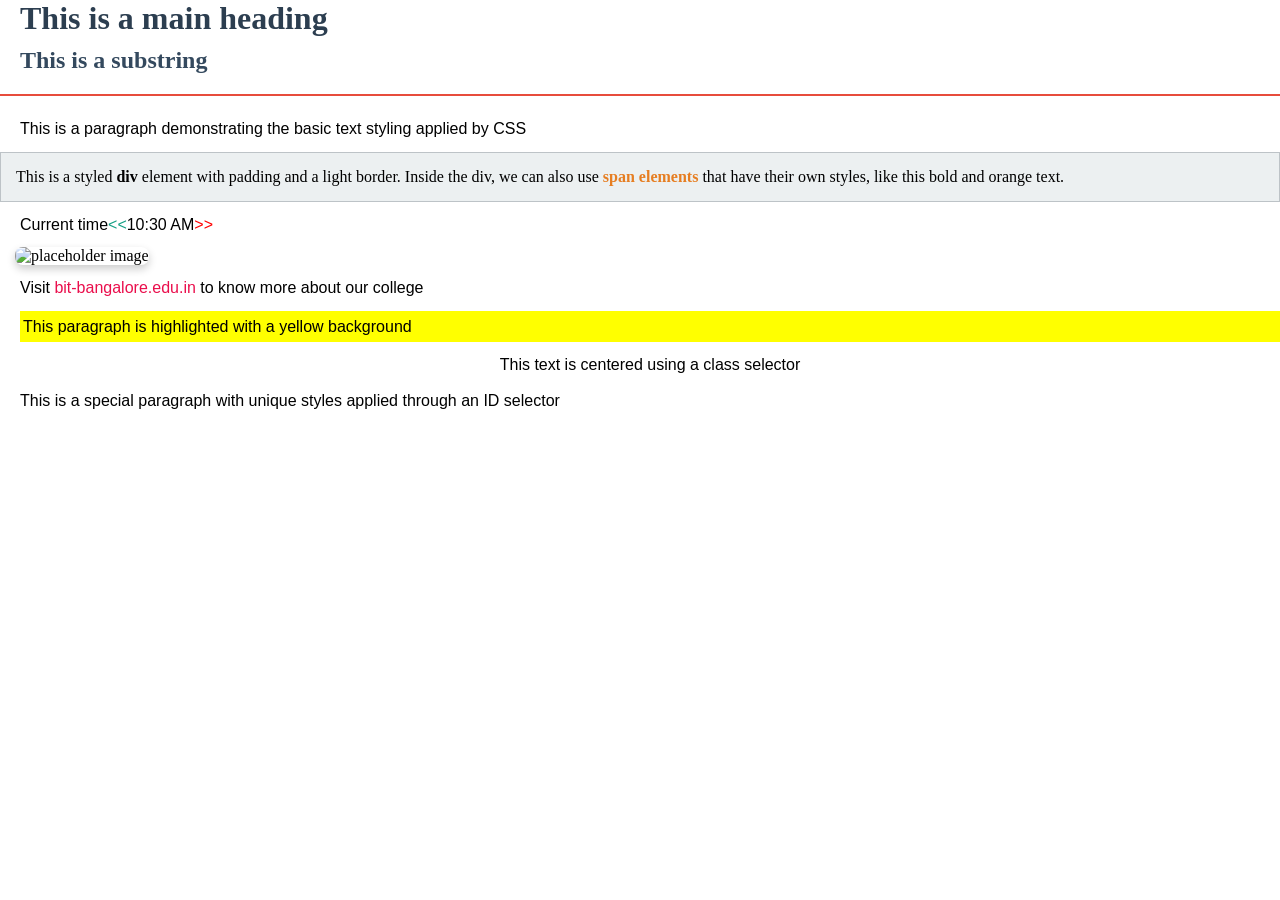
==== index3.html @ 1f52365f "Create index3.html" ====
<!DOCTYPE html>
<html>
    <head>
        <title>Styled HTML page</title>
        <link rel="stylesheet" href="style.css">
    </head>
    <body>
        <h2>This is a main heading</h2>
        <h3>This is a substring</h3>
        <hr>
        <p>This is a paragraph demonstrating the basic text styling applied by CSS</p>
        <div>
            This is a styled <strong>div</strong> element with padding and a light border.
            Inside the div, we can also use <span>span elements</span> that have their own styles, like this bold and orange text.
        </div>
        <p>Current time<time>10:30 AM</time></p>
        <img src="bit-830x246.jpg" alt="placeholder image">
        <p>Visit <a href="https://bit-bangalore.edu.in/">bit-bangalore.edu.in</a> to know more about our college</p>
        <p class="highlight">This paragraph is highlighted with a yellow background</p>
        <p class="center">This text is centered using a class selector</p>
        <p id="special_paragraph">This is a special paragraph with unique styles applied through an ID selector</p>
    </body>
</html>
---- style.css ----
* {
    margin: 0;
    padding: 0;
    box-sizing: border-box;
}

h2 {
    color: #2c3e50;
    font-size: 2em;
    margin-bottom: 10px;
}

h3 {
    color: #34495e;
    font-size: 1.5em;
    margin-bottom: 8px;
}

hr {
    border: 0;
    height: 2px;
    background-color: #e74c3c;
    margin: 20px 0;
}

p {
    font-family: 'Arial', sans-serif;
    line-height: 1.6;
    margin: 10px 0;
}

div {
    padding: 15px;
    border: 1px solid #bdc3c7;
    background-color: #ecf0f1;
}

span {
    color: #e67e22;
    font-weight: bold;
}

time::before {
    content: '<<';
    color: #16a085;
}

time::after {
    content: '>>';
    color: #ff0000;
}

img {
    margin-left: 15px;
    height: 300px;
    width: 400px;
    border-radius: 8px;
    box-shadow: 0 4px 8px rgba(0, 0, 0, 0.2);
    max-width: 100%;
}

a {
    text-decoration: none;
    color: #ea0e4c;
}

a:hover {
    color: #6200ee;
    text-decoration: underline;
}

.highlight {
    background-color: yellow;
    padding: 3px;
}

.center {
    text-align: center;
}

#special-paragraph {
    font-size: 1.2em;
    color: #8e44ad;
    background-color: #f5f5f5;
    padding: 10px;
    border-left: 5px solid #8e44ad;
}

h2,
h3,
p {
    margin-left: 20px;
}
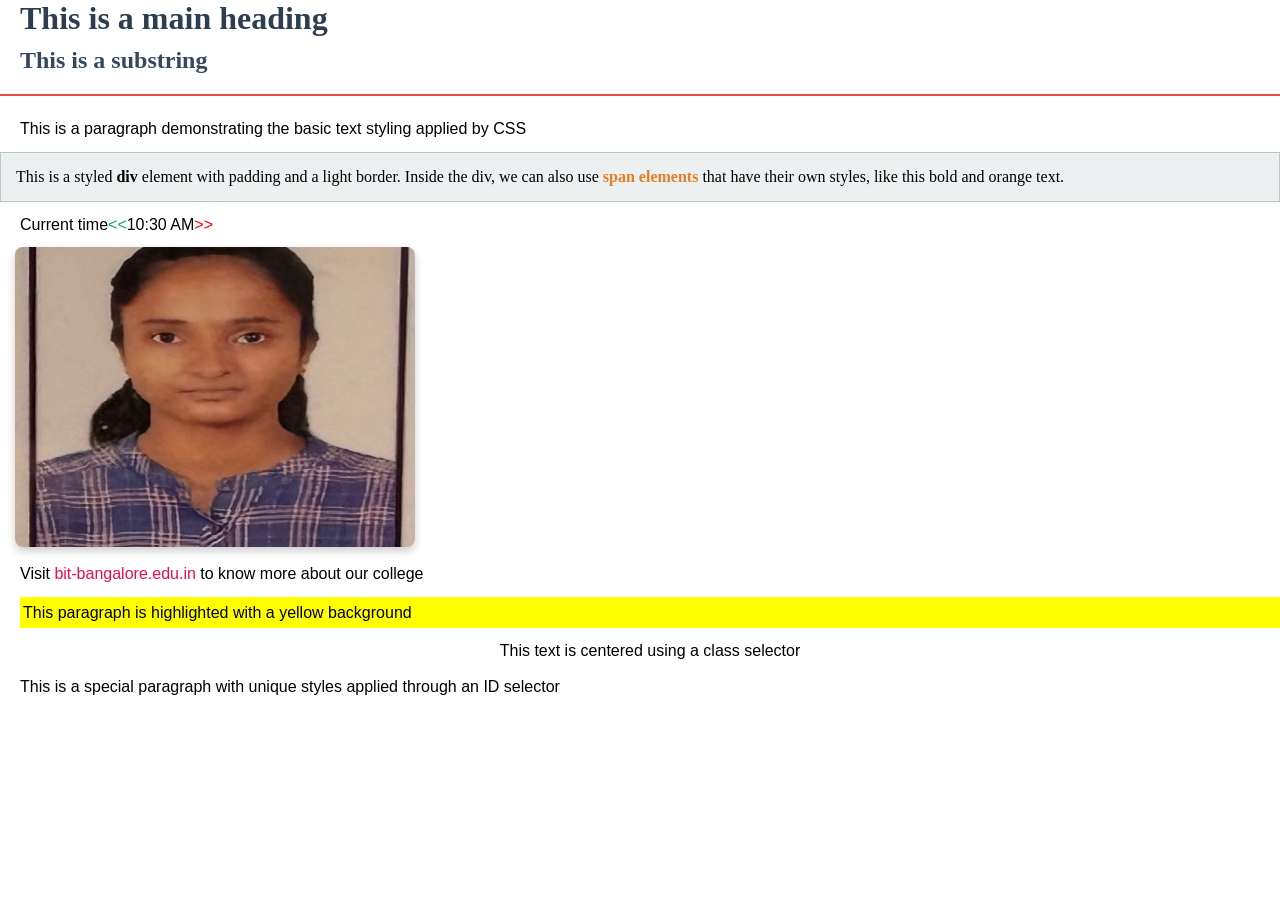
==== commit ef1cffa5: "Update image source in index3.html" ====
--- a/index3.html
+++ b/index3.html
@@ -14,7 +14,7 @@
             Inside the div, we can also use <span>span elements</span> that have their own styles, like this bold and orange text.
         </div>
         <p>Current time<time>10:30 AM</time></p>
-        <img src="bit-830x246.jpg" alt="placeholder image">
+        <img src="photo.jpg" alt="placeholder image">
         <p>Visit <a href="https://bit-bangalore.edu.in/">bit-bangalore.edu.in</a> to know more about our college</p>
         <p class="highlight">This paragraph is highlighted with a yellow background</p>
         <p class="center">This text is centered using a class selector</p>
